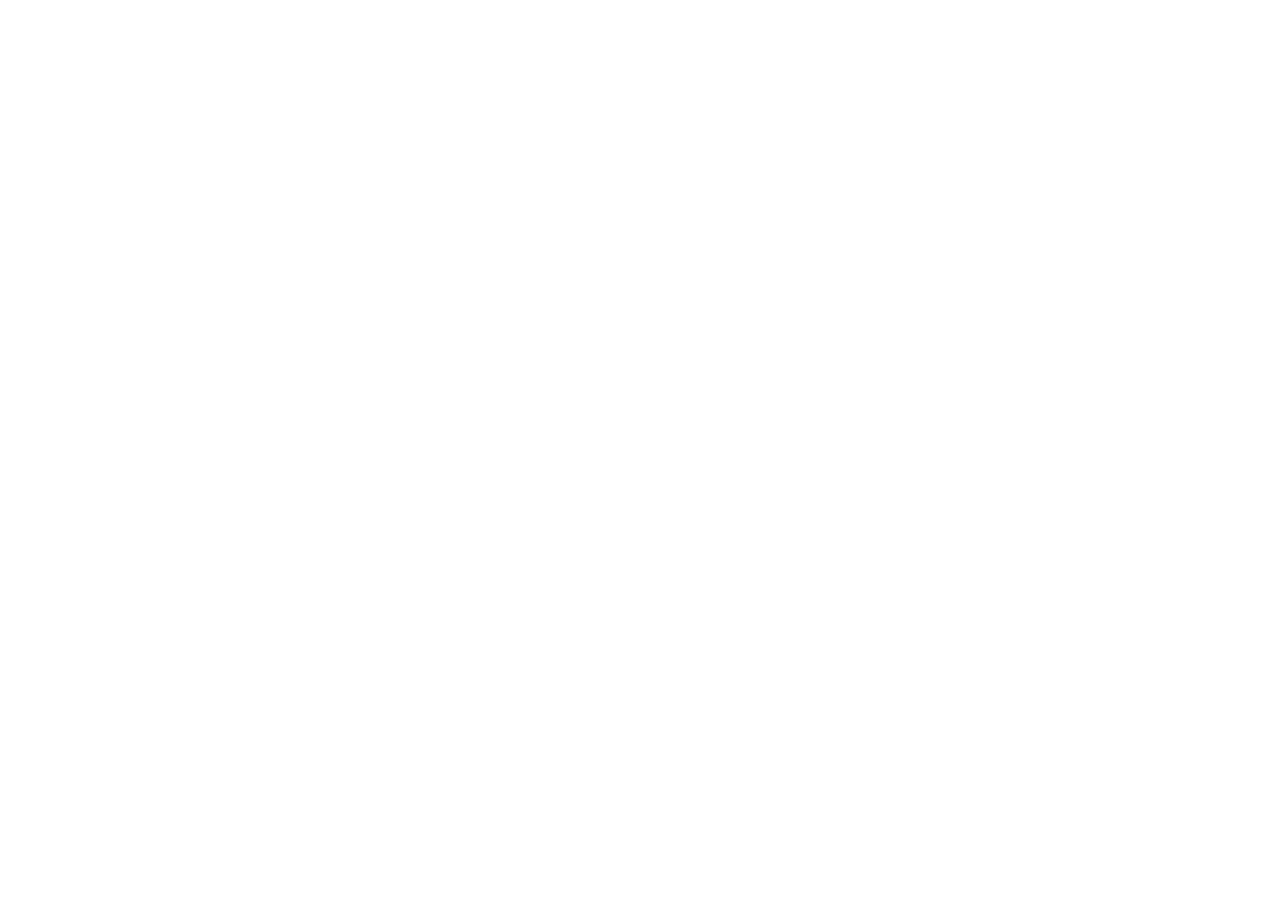
==== index.html @ 91e9b324 "git pages'" ====
<!DOCTYPE html>
<html>
<head>
    <meta charset='utf-8'>
    <meta http-equiv='X-UA-Compatible' content='IE=edge'>
    <title>AR.js test</title>
    <script src='https://aframe.io/releases/0.9.2/aframe.min.js'></script>
    <script src='https://raw.githack.com/jeromeetienne/AR.js/master/aframe/build/aframe-ar.min.js'></script>
    <script>
        THREEx.ArToolkitContext.baseURL = 'https://raw.githack.com/jeromeetienne/ar.js/master/three.js/'
    </script>
</head>

<link rel="stylesheet" href="./src/stylesheets/index.css">

<!-- Dynamically add places from Javascript -->
<script src="./places.js"></script>

<body style='margin: 0; overflow: hidden;'>
    <a-scene
        cursor='rayOrigin: mouse; fuse: true; fuseTimeout: 0;'
        raycaster="objects: [gps-entity-place];"
        vr-mode-ui="enabled: false"
		embedded
		arjs='sourceType: webcam; sourceWidth:1280; sourceHeight:960; displayWidth: 1280; displayHeight: 960; debugUIEnabled: false;'>
       
        <a-camera gps-camera="minDistance: 40;" rotation-reader>
        </a-camera>
	</a-scene>
</body>
---- src/stylesheets/index.css ----
span {
    margin-right: 0.5em;
}

div.debug {
    position: fixed;
    bottom: 20px;
    left: 10px;
    z-index: 1;
    width: 100%;
    background-color: rgba(1, 1, 1, 0.2);
    color: #ff7500;
    font-size: 0.75em;
    padding: 0.5em;
    width: initial;
}

#alert-popup {
    border-radius: 5px;
    position: absolute;
    bottom: 10%;
    left: 5%;
    display: block;
    width: 80%;
    margin: 1em;
    padding: 0.25em;
    color: #ff7500;
    font-size: 0.75em;
    text-align: center;
    background-color: white;
}

#place-label {
    position: absolute;
    top: 5%;
    left: 0%;
    display: flex;
    justify-content: center;
    width: 100%;
}

#place-label > span {
    z-index: 99999;
    padding: 0.25em;
    color: #ff7500;
    text-align: center;
    background-color: white;
    font-size: 1.5em;
    border-radius: 5px;
}
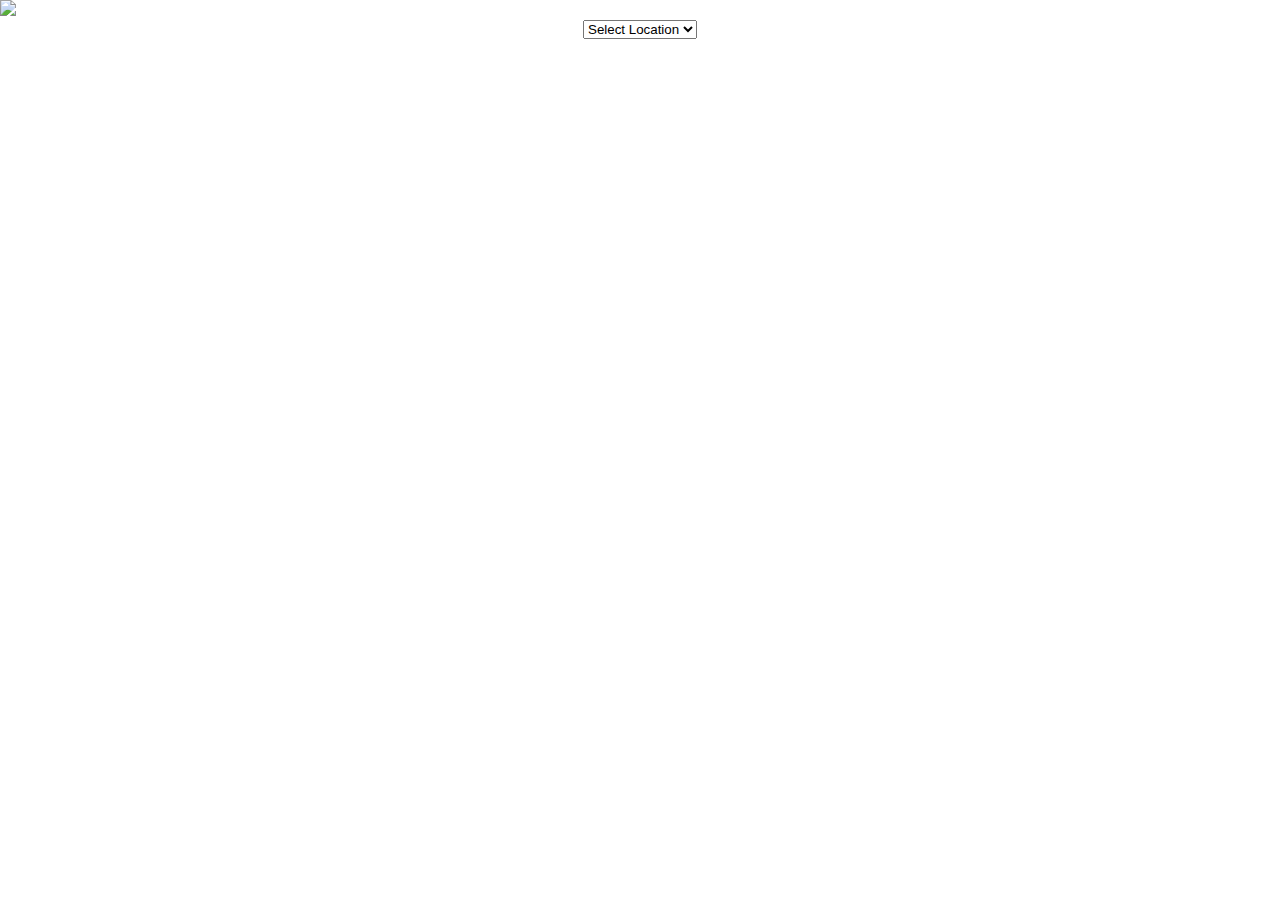
==== commit 2fa9d494: "changes" ====
--- a/index.html
+++ b/index.html
@@ -6,6 +6,7 @@
     <title>AR.js test</title>
     <script src='https://aframe.io/releases/0.9.2/aframe.min.js'></script>
     <script src='https://raw.githack.com/jeromeetienne/AR.js/master/aframe/build/aframe-ar.min.js'></script>
+    <script src="https://code.jquery.com/jquery-3.5.1.min.js" integrity="sha256-9/aliU8dGd2tb6OSsuzixeV4y/faTqgFtohetphbbj0=" crossorigin="anonymous"></script>
     <script>
         THREEx.ArToolkitContext.baseURL = 'https://raw.githack.com/jeromeetienne/ar.js/master/three.js/'
     </script>
@@ -15,16 +16,31 @@
 
 <!-- Dynamically add places from Javascript -->
 <script src="./places.js"></script>
+<script src="./directions.js"></script>
 
 <body style='margin: 0; overflow: hidden;'>
-    <a-scene
-        cursor='rayOrigin: mouse; fuse: true; fuseTimeout: 0;'
-        raycaster="objects: [gps-entity-place];"
-        vr-mode-ui="enabled: false"
-		embedded
-		arjs='sourceType: webcam; sourceWidth:1280; sourceHeight:960; displayWidth: 1280; displayHeight: 960; debugUIEnabled: false;'>
-       
-        <a-camera gps-camera="minDistance: 40;" rotation-reader>
-        </a-camera>
-	</a-scene>
+    <div class="camerastat">
+        <a-scene
+            cursor='rayOrigin: mouse; fuse: true; fuseTimeout: 0;'
+            raycaster="objects: [gps-entity-place];"
+            vr-mode-ui="enabled: false"
+            embedded
+            arjs='sourceType: webcam; sourceWidth:1280; sourceHeight:960; displayWidth: 1280; displayHeight: 960; debugUIEnabled: false;'>
+        
+            <a-assets>
+                <img id="my-image" src="./src/map-marker.png">
+            </a-assets>
+            <a-camera gps-camera="minDistance: 40;" rotation-reader>
+            </a-camera>
+        </a-scene>
+    </div>
+    <div class="direction">
+        <img id="arrow" src="./src/arrow.png" alt="" srcset="">
+        <span class="movement"></span>
+    </div>
+    <div class="selector">
+        <select name="location" id="location" onchange="func1()">
+            <option value="1">Select Location</option>
+        </select>
+    </div>
 </body>
--- a/src/stylesheets/index.css
+++ b/src/stylesheets/index.css
@@ -1,5 +1,39 @@
 span {
     margin-right: 0.5em;
+}
+
+body{
+    display: flex;
+    justify-content: center;
+    align-items: center;
+    flex-direction: column;
+}
+
+a-scene{
+    z-index: 100;
+}
+
+.camerastat{
+    height: 100%;
+    width: 100%;
+}
+
+.direction{
+    height: 100px;
+    width: 100px;
+    background-color: transparent;
+    position: absolute;
+    display: none;
+    justify-content: center;
+    align-items: center;
+    top:10px;
+    transition: ease 1s;
+    flex-direction: column;
+}
+
+.direction img{
+    height: 40%;
+    width: 40%;
 }
 
 div.debug {
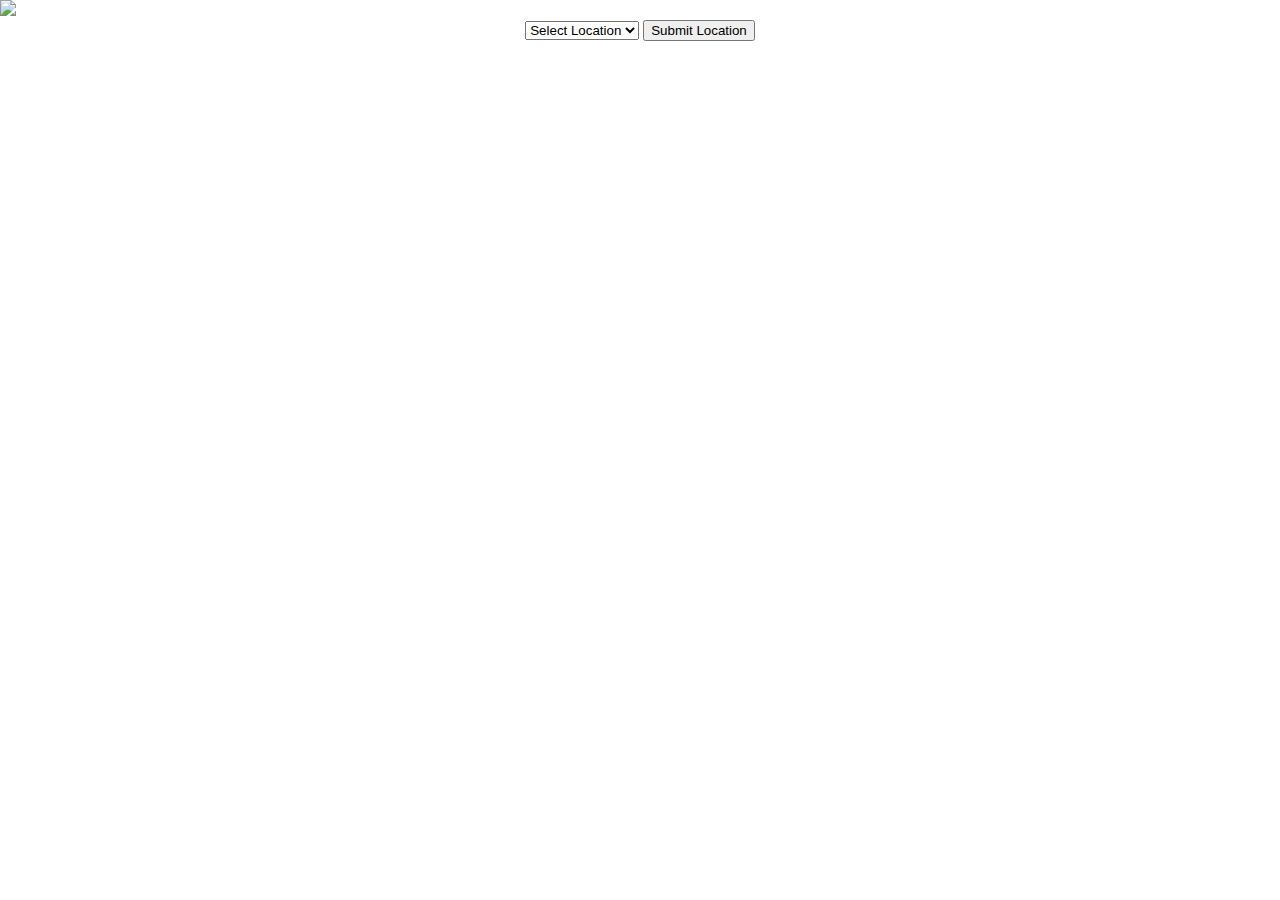
==== commit f2c44874: "Merged both js" ====
--- a/index.html
+++ b/index.html
@@ -39,8 +39,9 @@
         <span class="movement"></span>
     </div>
     <div class="selector">
-        <select name="location" id="location" onchange="func1()">
+        <select name="location" id="location">
             <option value="1">Select Location</option>
         </select>
+        <button id="sellocation" onclick="func1()">Submit Location</button>
     </div>
 </body>
